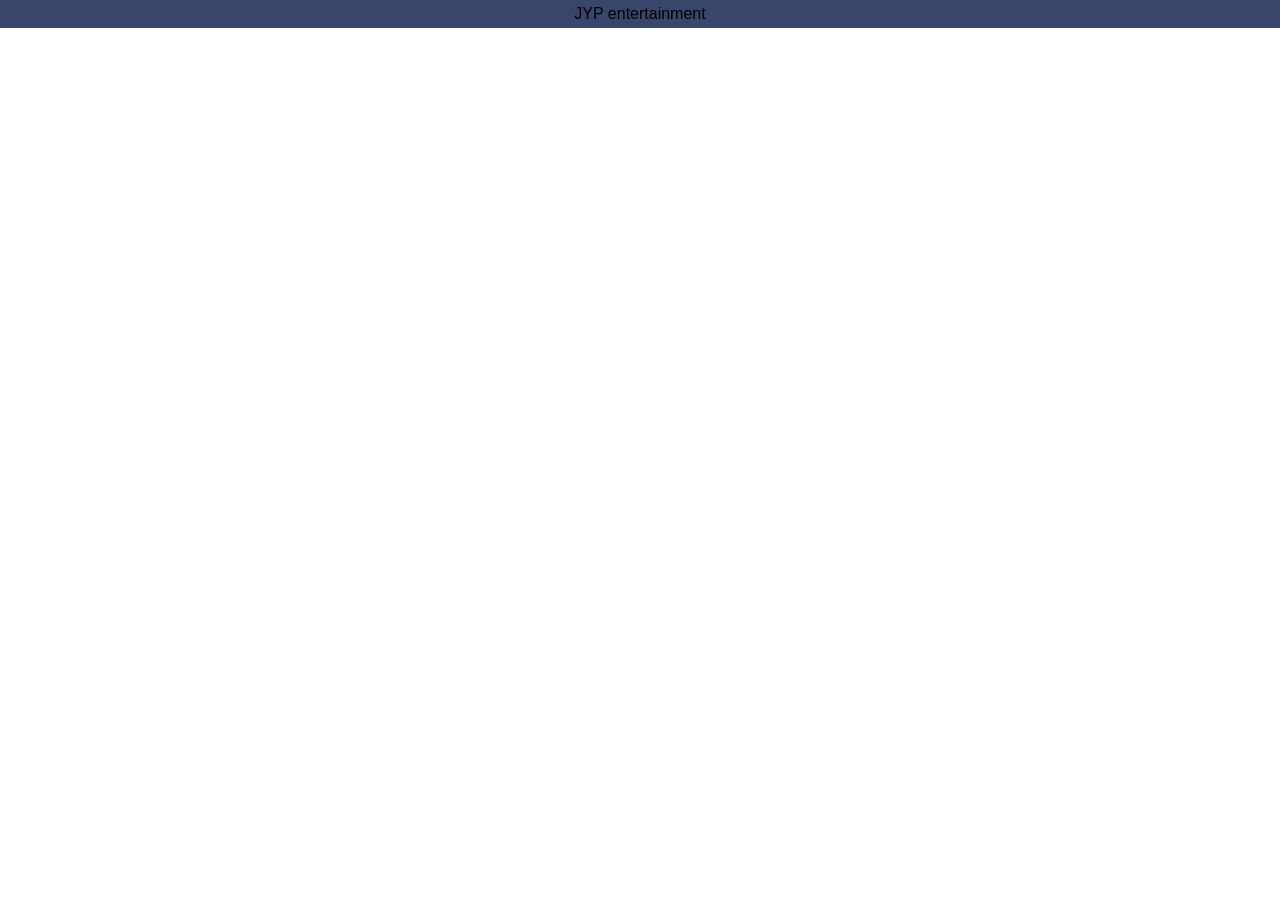
==== JYP.html @ 195a95ac "jyp web link" ====
<!DOCTYPE html>
<html lang="en">
<head>
    <meta charset="UTF-8">
    <meta name="viewport" content="width=device-width, initial-scale=1.0">
    <title>JYP entertainment</title>
    <style>
        body {
            margin: 0;
            font-family: Arial, sans-serif;
        }

        .navbar {
            display: flex;
            background-color: rgb(57, 70, 107);
            padding: 10px;
        }

        .navbar a {
            color: white;
            padding: 14px 20px;
            text-decoration: none;
            text-align: center;
        }

        .navbar a:hover {
            background-color: rgb(0, 63, 126);
        }

        .container {
            padding: 20px;
        }
    </style>
</head>
<body>
    <div style="background-color: rgb(57, 70, 107); padding: 5px; text-align: center;">
        <header>JYP entertainment</header>
    </div>
</body>
</html>
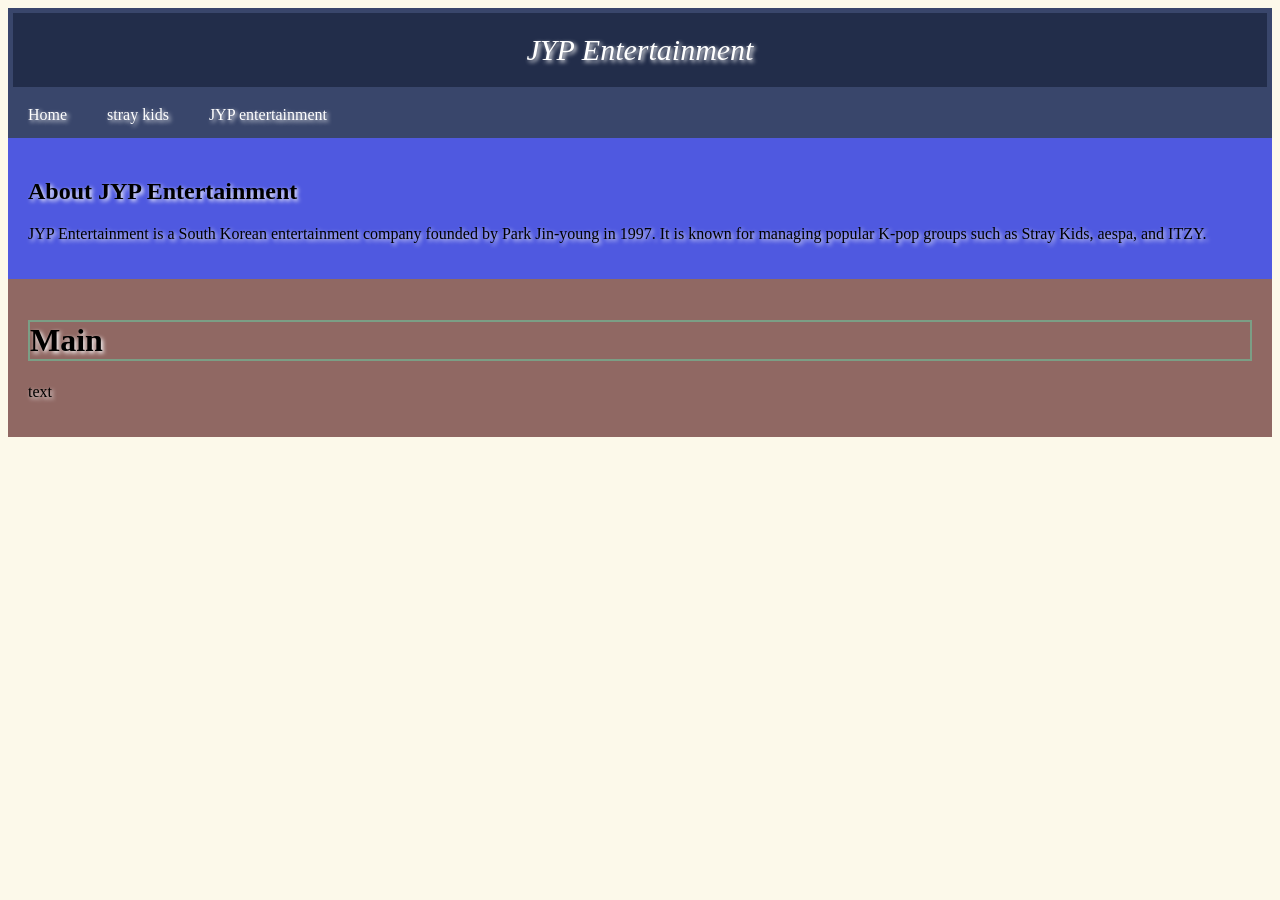
==== commit 3d7beb50: "color change" ====
--- a/JYP.html
+++ b/JYP.html
@@ -1,40 +1,103 @@
 <!DOCTYPE html>
 <html lang="en">
 <head>
-    <meta charset="UTF-8">
-    <meta name="viewport" content="width=device-width, initial-scale=1.0">
-    <title>JYP entertainment</title>
+<title>Portfolio</title>
+<meta charset="UTF-8">
+<meta name="viewport" content="width=device-width, initial-scale=1.0">
     <style>
-        body {
-            margin: 0;
-            font-family: Arial, sans-serif;
+        *{
+            box-sizing: border-box;
         }
 
-        .navbar {
+        header{
+            box-sizing: border-box;
+            background-color: rgb(34, 45, 74);
+            text-align: center;
+            padding: 20px;
+            font-style: italic; 
+            font-size: 30px;
+            color: white;
+        }
+
+        .navbar{
             display: flex;
             background-color: rgb(57, 70, 107);
-            padding: 10px;
         }
 
-        .navbar a {
+        .navbar a{
             color: white;
             padding: 14px 20px;
             text-decoration: none;
             text-align: center;
         }
 
-        .navbar a:hover {
-            background-color: rgb(0, 63, 126);
+        .navbar a:hover{
+            background-color: rgb(97, 146, 196);
+            color: black;
         }
 
-        .container {
+        .container{
+            display: flex;
+            flex-wrap: wrap;
+            justify-content: center;
+        }
+
+        .side {
+            flex: 30%;
+            background-color: rgb(79, 89, 224);
             padding: 20px;
+        }
+
+        .main {
+            flex: 70%;
+            background-color: rgba(83, 22, 22, 0.637);
+            padding: 20px;
+        }
+
+        footer {
+            padding: 20px;
+            text-align: center;
+            background-color: rgba(13, 32, 83, 0.377);
+        }
+
+
+        h1{
+            border:2px solid rgb(123, 158, 133);
+        }
+
+        body{
+            background-color: #fcf9ea;
+            text-shadow: 2px 2px 4px rgb(255, 255, 255);
+        }
+
+        @media screen and (max-width: 700px) {
+            .container, .navbar {
+                flex-direction: column;
+            }
+            
         }
     </style>
 </head>
 <body>
     <div style="background-color: rgb(57, 70, 107); padding: 5px; text-align: center;">
-        <header>JYP entertainment</header>
+        <header>JYP Entertainment</header>
+    </div>
+    <div class="navbar">
+        <a href="index.html">Home</a>
+        <a href="straykids.html">stray kids</a>
+        <a href="JYP.html">JYP entertainment</a>
+    </div>
+
+    <div class="container">
+        <div class="side">
+            <h2>About JYP Entertainment</h2>
+            <p>JYP Entertainment is a South Korean entertainment company founded by Park Jin-young in 1997. It is known for managing popular K-pop groups such as Stray Kids, aespa, and ITZY.</p>
+        </div>
+    </div>
+
+    <div class="main">
+        <h1>Main</h1>
+        <p>text</p>
     </div>
 </body>
 </html>
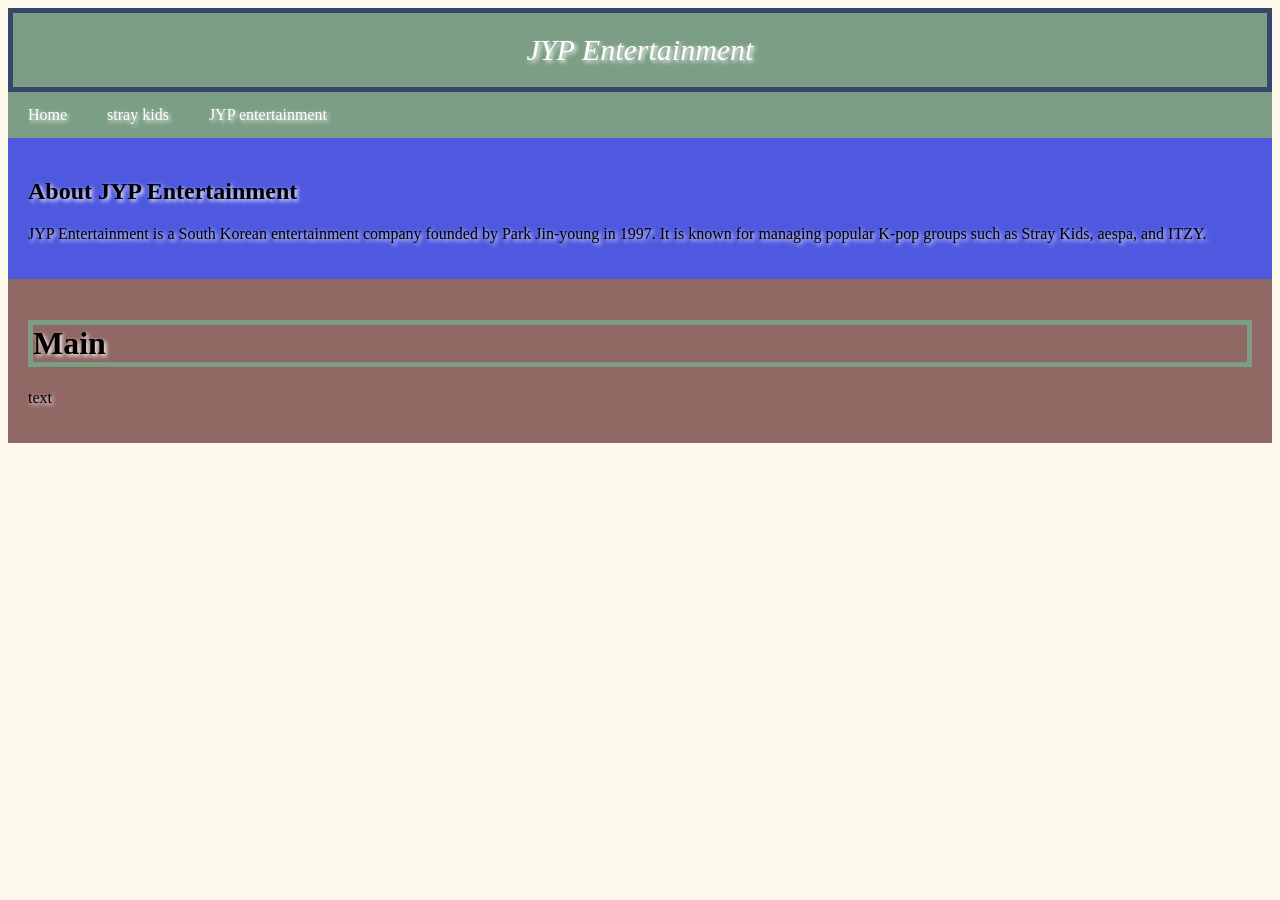
==== commit a2f139a9: "flower" ====
--- a/JYP.html
+++ b/JYP.html
@@ -11,7 +11,7 @@
 
         header{
             box-sizing: border-box;
-            background-color: rgb(34, 45, 74);
+            background-color: rgb(123, 158, 133);
             text-align: center;
             padding: 20px;
             font-style: italic; 
@@ -21,7 +21,7 @@
 
         .navbar{
             display: flex;
-            background-color: rgb(57, 70, 107);
+            background-color: rgb(123, 158, 133);
         }
 
         .navbar a{
@@ -62,7 +62,7 @@
 
 
         h1{
-            border:2px solid rgb(123, 158, 133);
+            border:5px solid rgb(123, 158, 133);
         }
 
         body{
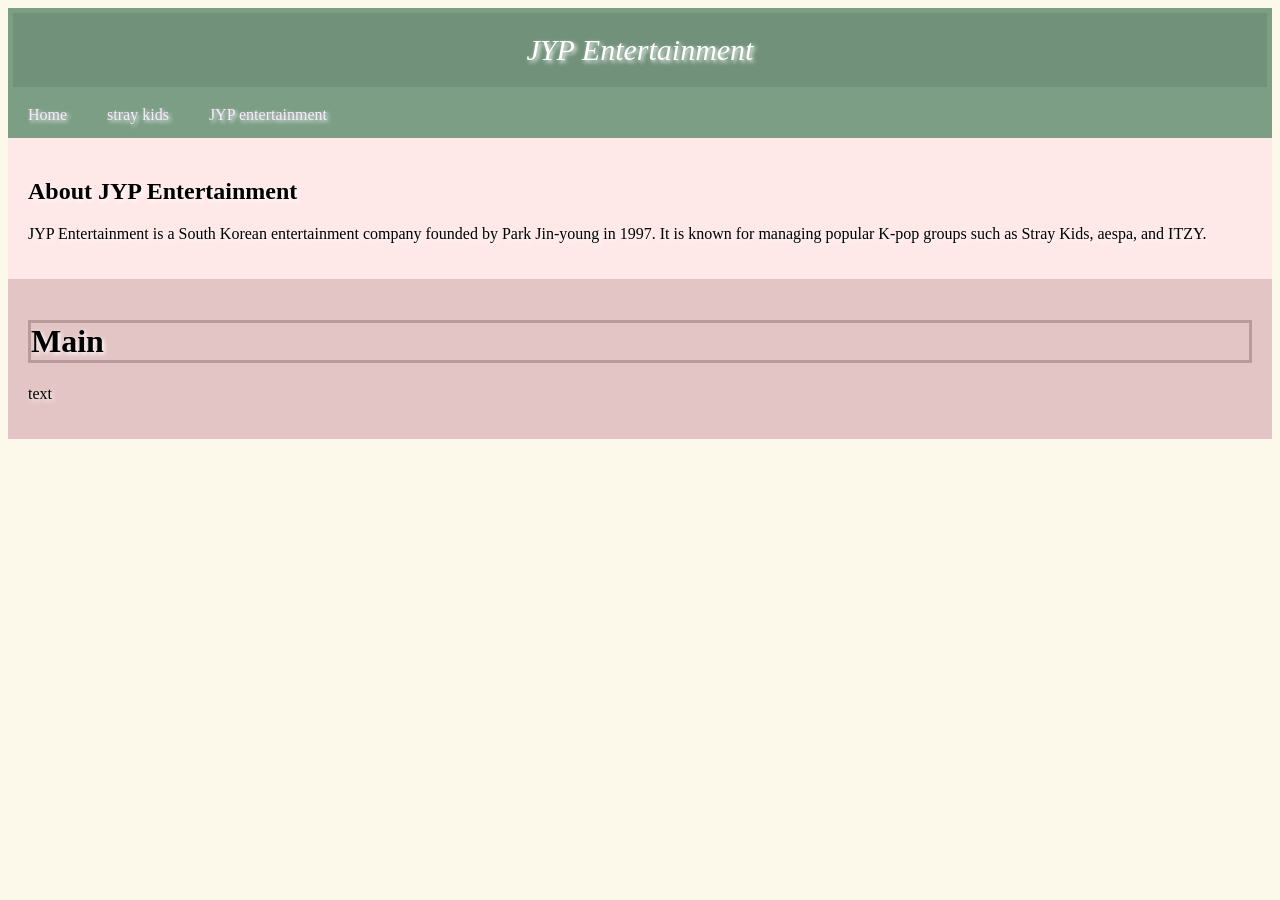
==== commit 23a75e37: "Update JYP.html" ====
--- a/JYP.html
+++ b/JYP.html
@@ -11,7 +11,7 @@
 
         header{
             box-sizing: border-box;
-            background-color: rgb(123, 158, 133);
+            background-color: rgb(113, 145, 122);
             text-align: center;
             padding: 20px;
             font-style: italic; 
@@ -25,15 +25,15 @@
         }
 
         .navbar a{
-            color: white;
+            color: rgb(252, 232, 255);
             padding: 14px 20px;
             text-decoration: none;
             text-align: center;
         }
 
         .navbar a:hover{
-            background-color: rgb(97, 146, 196);
-            color: black;
+            background-color: rgb(255,232,232);
+            color: rgb(123, 158, 133);
         }
 
         .container{
@@ -44,13 +44,13 @@
 
         .side {
             flex: 30%;
-            background-color: rgb(79, 89, 224);
+            background-color: rgb(255,232,232);
             padding: 20px;
         }
 
         .main {
             flex: 70%;
-            background-color: rgba(83, 22, 22, 0.637);
+            background-color: rgb(228, 197, 197);
             padding: 20px;
         }
 
@@ -61,11 +61,11 @@
         }
 
 
-        h1{
-            border:5px solid rgb(123, 158, 133);
+        h1 {
+            border:3px solid rgb(184, 156, 156);
         }
 
-        body{
+        body {
             background-color: #fcf9ea;
             text-shadow: 2px 2px 4px rgb(255, 255, 255);
         }
@@ -79,7 +79,7 @@
     </style>
 </head>
 <body>
-    <div style="background-color: rgb(57, 70, 107); padding: 5px; text-align: center;">
+    <div style="background-color: rgb(123, 158, 133); padding: 5px; text-align: center;">
         <header>JYP Entertainment</header>
     </div>
     <div class="navbar">
